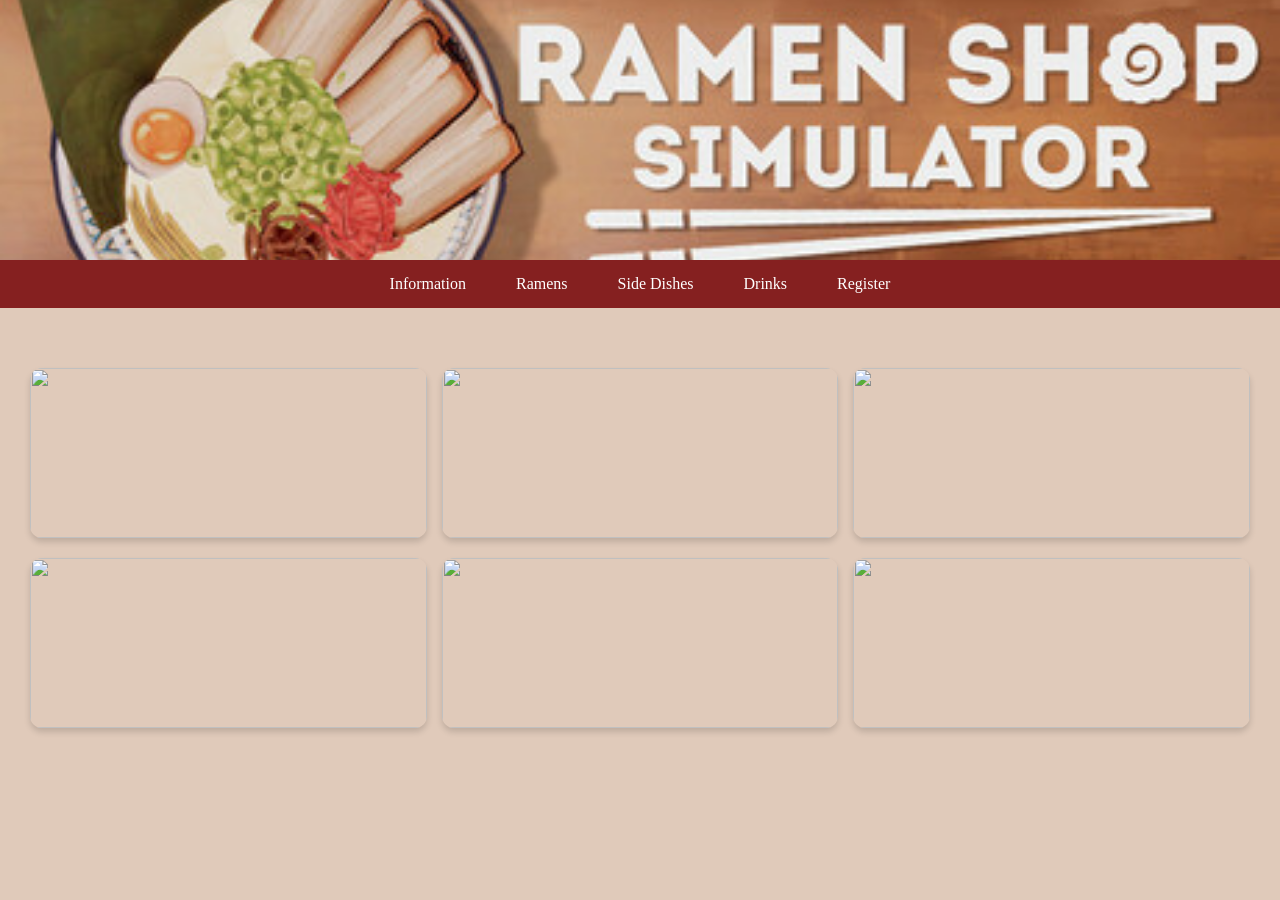
==== Menu 2-1.html @ d8354265 "Add files via upload" ====
<html>
<head>
  <title> Shin Ramen Menu 1! </title>
  <link rel="stylesheet" href="Project 1.css">
</head>
<body>
<header>
  <img src="Header.jpg">
</header>

<nav>
  <ul>
    <li> Information
      <ul>
        <li><a href="Menu 1-1.html"> About </a></li>
        <li><a href="Menu 1-2.html"> Team </a></li>
      </ul>
    </li>

    <li> Ramens
      <ul>
        <li><a href="Menu 2-1.html"> Normal Ramens </a></li>
        <li><a href="Menu 2-2.html"> Special Events </a></li>
      </ul>
    </li>

    <li> Side Dishes
      <ul>
        <li><a href="Menu 3-1.html"> Snacks </a></li>
        <li><a href="Menu 3-2.html"> Seasonings </a></li>
      </ul>
    </li>
	
	<li> Drinks
      <ul>
        <li><a href="Menu 4-1.html"> Caffein </a></li>
        <li><a href="Menu 4-2.html"> Others </a></li>
      </ul>
    </li>
	
	<li> Register
      <ul>
        <li><a href="Menu 5-1.html"> Buy Product </a></li>
        <li><a href="Menu 5-2.html"> Work With Us </a></li>
      </ul>
    </li>
  </ul>
</nav>

<div class="images">
  <div class="container1">
    <img src="nMenu1.">
    <p> 
  </div>
  
  <div class="container2">
    <img src="nMenu2.">
    <p> 
  </div>
  
  <div class="container3">
    <img src="nMenu3.">
    <p> 
  </div>
  
  <div class="container4">
    <img src="nMenu4.">
    <p> 
  </div>
  
  <div class="container5">
    <img src="nMenu5.">
    <p> 
  </div>
  
  <div class="container6">
    <img src="nMenu6.">
    <p> 
  </div>
</div>

</body>
</html>
---- Project 1.css ----
body {
  font-family: impact;
  margin: 0;
  background-color: #e0caba;
  color: #852020;
}

header {
  text-align: center;
}

footer {
  text-align: center;
  background-color: #852020;
  padding: 15px;
  color: #fff;
  font-family: arial;
  margin-top: 30px;
}

header img {
  width: 100%;
  height: 260px;
  object-fit: cover;
}

p{
	margin: 5px;
	margin-bottom: 5px;
	text-align: center;
}

h1{
	background-color: #852020;
	margin-top: 30px;
	color: #fff;
	text-align: center;
	font-family: arial;
	font-size: 18px;
}

nav {
  background-color: #852020;
}

nav ul {
  list-style: none;
  margin: 0;
  padding: 0;
  display: flex;
  justify-content: center; 
  margin-bottom: 30px;
}

nav ul li {
  position: relative;
  padding: 15px 25px;
  color: white;
  font-weight: 500;
}

nav ul li:hover {
  background-color: #ff8552;
}

nav ul li ul {
  display: none;
  position: absolute;
  top: 50px;
  left: 50%;
  transform: translateX(-50%);
  background-color: #ffb380;
  border-radius: 8px;
  min-width: 160px;
  box-shadow: 0 4px 8px rgba(0,0,0,0.2);
}

nav ul li:hover ul {
  display: block;
}

nav ul li ul li {
  padding: 10px;
  text-align: center;
}

nav ul li ul li:hover {
  background-color: #ffa366;
}

nav a {
  color: white;
  text-decoration: none;
}

.images {
  display: grid;
  grid-template-columns: repeat(3, 1fr);
  gap: 15px;
  padding: 30px;
}

.images img {
  width: 100%;
  height: 170px;
  object-fit: cover;
  border-radius: 12px;
  box-shadow: 0 4px 6px rgba(0,0,0,0.15);
}

.form-box {
  background-color: #ffe0b3;
  margin: 20px auto 40px;
  padding: 25px;
  width: 80%;
  max-width: 500px;
  text-align: center;
  border-radius: 15px;
}

.form-box h3 {
  margin-bottom: 15px;
  font-weight: 500;
}

button {
  padding: 10px 25px;
  margin: 10px;
  border: none;
  border-radius: 25px;
  font-size: 16px;
  cursor: pointer;
  font-family: 'Poppins', sans-serif;
}

button:first-of-type {
  background-color: #ff9966;
  color: white;
}

button:last-of-type {
  background-color: #ddd;
}

button:hover {
  opacity: 0.85;
}


.info {
  text-align: center;
  font-size: 18px;
}
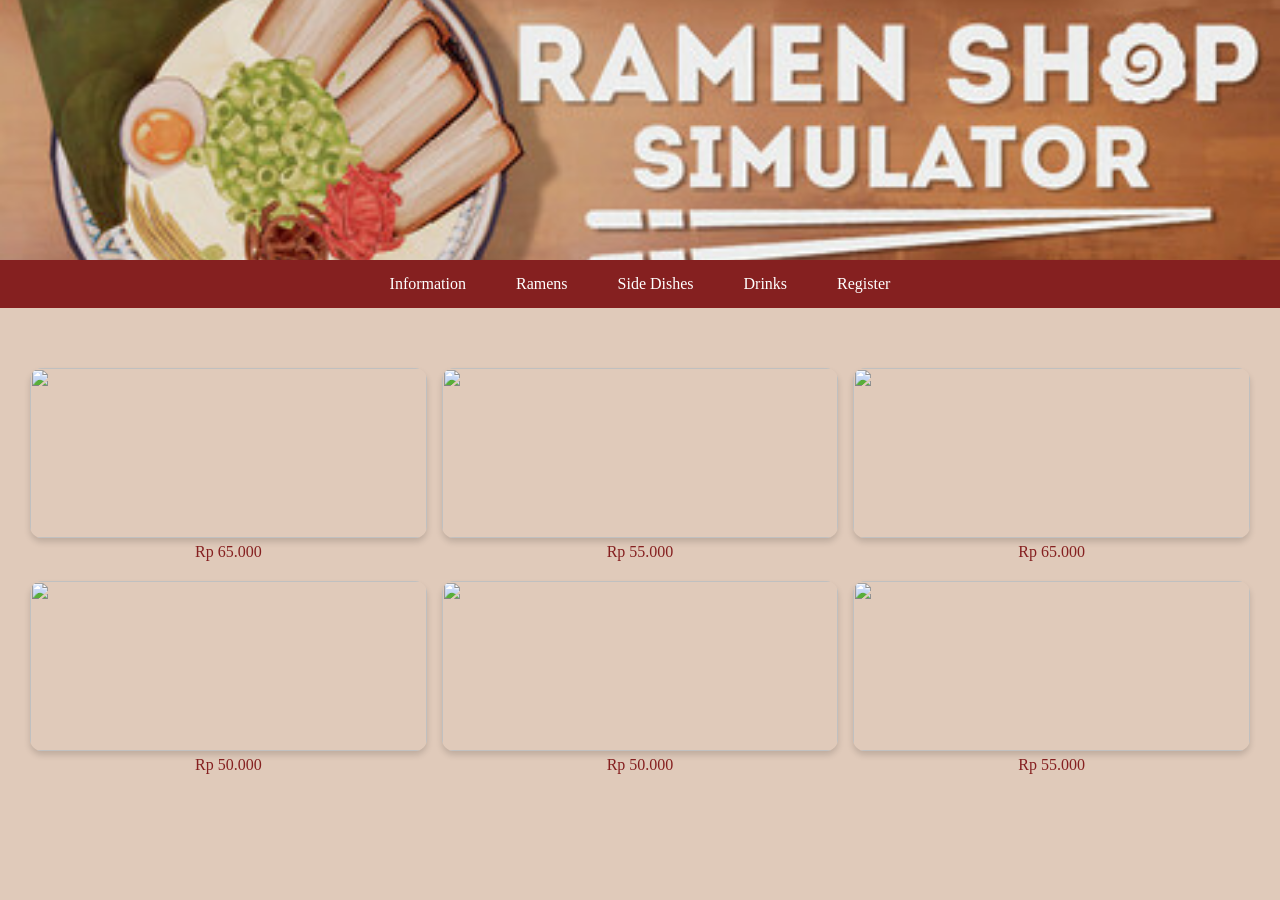
==== commit 64fcb53d: "Menu 2-1.html" ====
--- a/Menu 2-1.html
+++ b/Menu 2-1.html
@@ -49,33 +49,33 @@
 
 <div class="images">
   <div class="container1">
-    <img src="nMenu1.">
-    <p> 
+    <img src="nMenu1.jfif">
+    <p> Rp 65.000
   </div>
   
   <div class="container2">
-    <img src="nMenu2.">
-    <p> 
+    <img src="nMenu2.jfif">
+    <p> Rp 55.000
   </div>
   
   <div class="container3">
-    <img src="nMenu3.">
-    <p> 
+    <img src="nMenu3.jfif">
+    <p> Rp 65.000
   </div>
   
   <div class="container4">
-    <img src="nMenu4.">
-    <p> 
+    <img src="nMenu4.jfif">
+    <p> Rp 50.000
   </div>
   
   <div class="container5">
-    <img src="nMenu5.">
-    <p> 
+    <img src="nMenu5.jfif">
+    <p> Rp 50.000
   </div>
   
   <div class="container6">
-    <img src="nMenu6.">
-    <p> 
+    <img src="nMenu6.jfif">
+    <p> Rp 55.000
   </div>
 </div>
 
